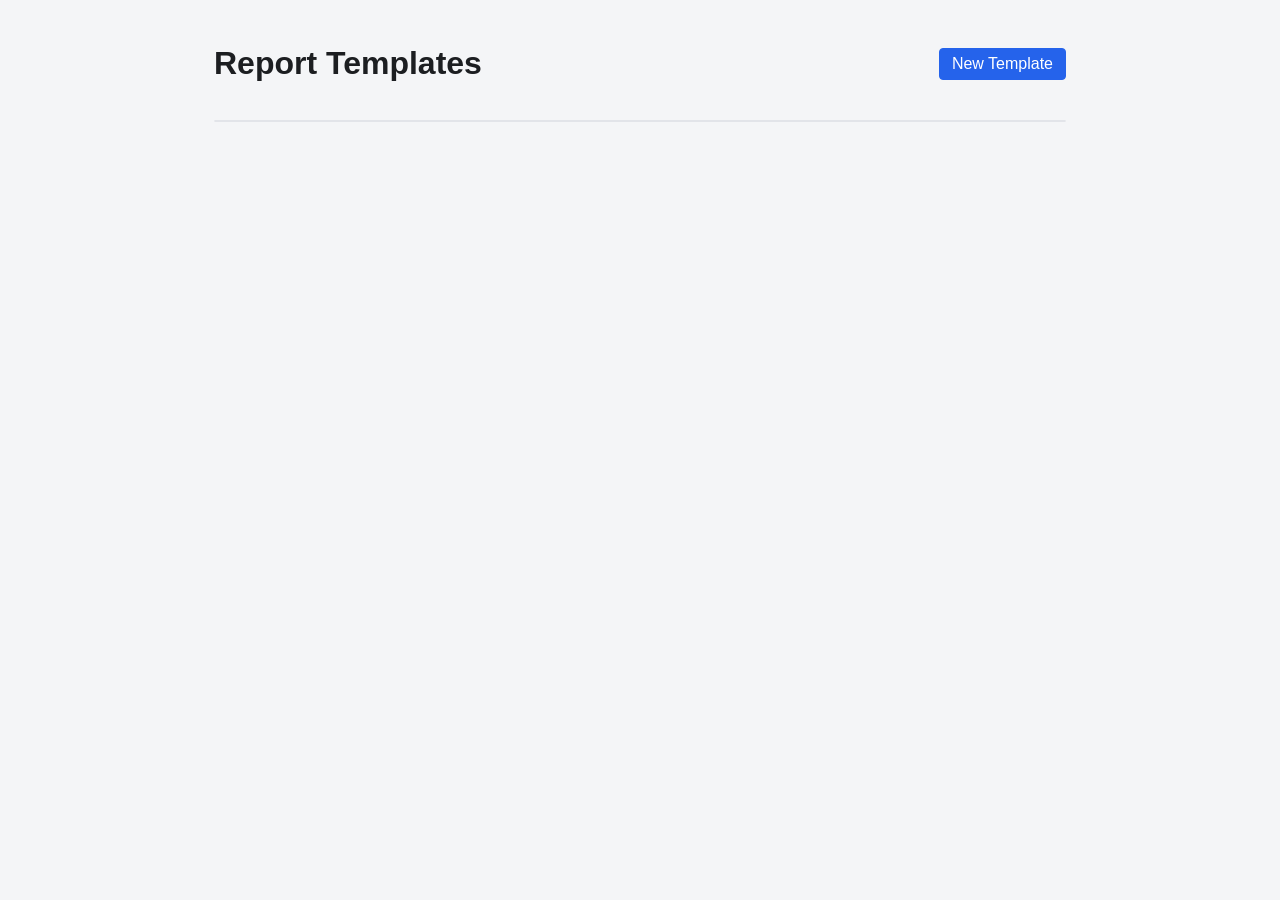
==== src/main/resources/static/designer/index.html @ 1ef6ec98 "Initial commit" ====
<!doctype html>
<html lang="en">
<head>
	<meta charset="UTF-8">
	<title>Report Templates</title>
	<link rel="stylesheet" href="css/designer.css">
</head>
<body>
	<div class="page">
		<div class="page-header">
			<h1>Report Templates</h1>
			<button class="primary" id="newTemplateBtn">New Template</button>
		</div>
		<ul class="template-list" id="templateList"></ul>
	</div>

	<div class="source-overlay hidden" id="sampleJsonOverlay">
		<div class="source-panel">
			<div class="source-panel-header">
				<strong id="sampleJsonTitle">Sample data (JSON)</strong>
				<button id="closeSampleJsonBtn">Close</button>
			</div>
			<pre id="sampleJsonBody"></pre>
		</div>
	</div>

	<script src="js/api.js"></script>
	<script>
		const listEl = document.getElementById('templateList');

		function formatSize(bytes) {
			return bytes < 1024 ? bytes + ' B' : Math.round(bytes / 1024) + ' KB';
		}

		function formatDate(epochMillis) {
			return new Date(epochMillis).toLocaleString();
		}

		async function refresh() {
			const templates = await Api.listTemplates();
			listEl.innerHTML = '';
			if (templates.length === 0) {
				listEl.innerHTML = '<li class="empty-state" style="display:block">No templates yet. Click "New Template" to design one.</li>';
				return;
			}
			for (const t of templates) {
				const li = document.createElement('li');
				li.innerHTML = `
					<div>
						<a href="edit.html?type=${encodeURIComponent(t.templateType)}">${t.templateType}</a>
						<div class="template-meta">${formatSize(t.sizeBytes)} &middot; updated ${formatDate(t.lastModifiedEpochMillis)}</div>
					</div>
					<div>
						<button data-sample="${t.templateType}">View Sample JSON</button>
						<button data-copy="${t.templateType}">Copy</button>
						<button data-delete="${t.templateType}" class="danger">Delete</button>
					</div>
				`;
				listEl.appendChild(li);
			}
		}

		listEl.addEventListener('click', async (e) => {
			const deleteType = e.target.getAttribute('data-delete');
			if (deleteType) {
				if (!confirm(`Delete template "${deleteType}"? This cannot be undone.`)) return;
				await Api.deleteTemplate(deleteType);
				refresh();
				return;
			}

			const copyType = e.target.getAttribute('data-copy');
			if (copyType) {
				const newName = prompt('New template name (letters, numbers, "-", "_"):', `${copyType}-copy`);
				if (!newName) return;
				try {
					await Api.copyTemplate(copyType, newName);
					refresh();
				} catch (err) {
					alert('Could not copy template: ' + err.message);
				}
				return;
			}

			const sampleType = e.target.getAttribute('data-sample');
			if (sampleType) {
				try {
					const sampleData = await Api.getSampleData(sampleType);
					document.getElementById('sampleJsonTitle').textContent = `Sample data (JSON) — ${sampleType}`;
					document.getElementById('sampleJsonBody').textContent = JSON.stringify(sampleData, null, 2);
					document.getElementById('sampleJsonOverlay').classList.remove('hidden');
				} catch (err) {
					alert('Could not load sample data: ' + err.message);
				}
			}
		});

		document.getElementById('closeSampleJsonBtn').addEventListener('click', () => {
			document.getElementById('sampleJsonOverlay').classList.add('hidden');
		});

		document.getElementById('newTemplateBtn').addEventListener('click', async () => {
			const name = prompt('Template name (letters, numbers, "-", "_"):');
			if (!name) return;
			try {
				await Api.createBlank(name);
				window.location.href = `edit.html?type=${encodeURIComponent(name)}`;
			} catch (err) {
				alert('Could not create template: ' + err.message);
			}
		});

		refresh();
	</script>
</body>
</html>
---- src/main/resources/static/designer/css/designer.css ----
* { box-sizing: border-box; }

html, body { height: 100%; }

body {
	margin: 0;
	font-family: -apple-system, Segoe UI, Roboto, Helvetica, Arial, sans-serif;
	color: #1c1e21;
	background: #f4f5f7;
}

a { color: #2563eb; text-decoration: none; }
a:hover { text-decoration: underline; }

button {
	font: inherit;
	cursor: pointer;
	border: 1px solid #c7cbd1;
	background: #fff;
	border-radius: 4px;
	padding: 6px 12px;
}

button.primary {
	background: #2563eb;
	color: #fff;
	border-color: #2563eb;
}

button.danger {
	color: #b42318;
	border-color: #f3a29a;
}

button:disabled { opacity: 0.5; cursor: default; }

input[type=text], input[type=number], select, textarea {
	font: inherit;
	padding: 4px 6px;
	border: 1px solid #c7cbd1;
	border-radius: 4px;
	width: 100%;
}

label {
	display: block;
	font-size: 12px;
	color: #555;
	margin-bottom: 2px;
}

.field { margin-bottom: 10px; }
.field-row { display: flex; gap: 8px; }
.field-row > .field { flex: 1; }

/* ---- index.html ---- */

.page {
	max-width: 900px;
	margin: 0 auto;
	padding: 24px;
}

.page-header {
	display: flex;
	justify-content: space-between;
	align-items: center;
	margin-bottom: 16px;
}

.template-list {
	list-style: none;
	margin: 0;
	padding: 0;
	background: #fff;
	border: 1px solid #e2e4e9;
	border-radius: 8px;
	overflow: hidden;
}

.template-list li {
	display: flex;
	justify-content: space-between;
	align-items: center;
	padding: 12px 16px;
	border-bottom: 1px solid #eef0f3;
}

.template-list li:last-child { border-bottom: none; }

.template-meta { color: #6b7280; font-size: 12px; }

.empty-state { padding: 32px; text-align: center; color: #6b7280; }

/* ---- edit.html layout ---- */

.editor-page {
	display: flex;
	flex-direction: column;
	height: 100vh;
}

.toolbar {
	display: flex;
	align-items: center;
	gap: 12px;
	padding: 0 16px;
	height: 48px;
	flex: 0 0 auto;
	background: #fff;
	border-bottom: 1px solid #e2e4e9;
}

.toolbar .title { font-weight: 600; }
.toolbar .spacer { flex: 1; }
.toolbar .status { font-size: 12px; color: #6b7280; }
.toolbar .status.error { color: #b42318; }
.toolbar .status.success { color: #067647; }

.editor-body {
	flex: 1;
	overflow: hidden;
	padding: 16px;
	background: #eef0f3;
}

.editor-body textarea { height: 100%; }

/* ---- overlays (sample data / preview) ---- */

.source-overlay {
	position: fixed;
	inset: 0;
	background: rgba(0,0,0,0.4);
	display: flex;
	align-items: center;
	justify-content: center;
	z-index: 50;
}

.source-panel {
	background: #fff;
	width: 80%;
	max-width: 900px;
	max-height: 80vh;
	border-radius: 8px;
	display: flex;
	flex-direction: column;
	overflow: hidden;
}

.source-panel-header {
	display: flex;
	justify-content: space-between;
	align-items: center;
	padding: 12px 16px;
	border-bottom: 1px solid #e2e4e9;
}

.source-panel pre {
	margin: 0;
	padding: 16px;
	overflow: auto;
	font-size: 12px;
}

.modal-body { padding: 16px; overflow: auto; }

.hidden { display: none !important; }
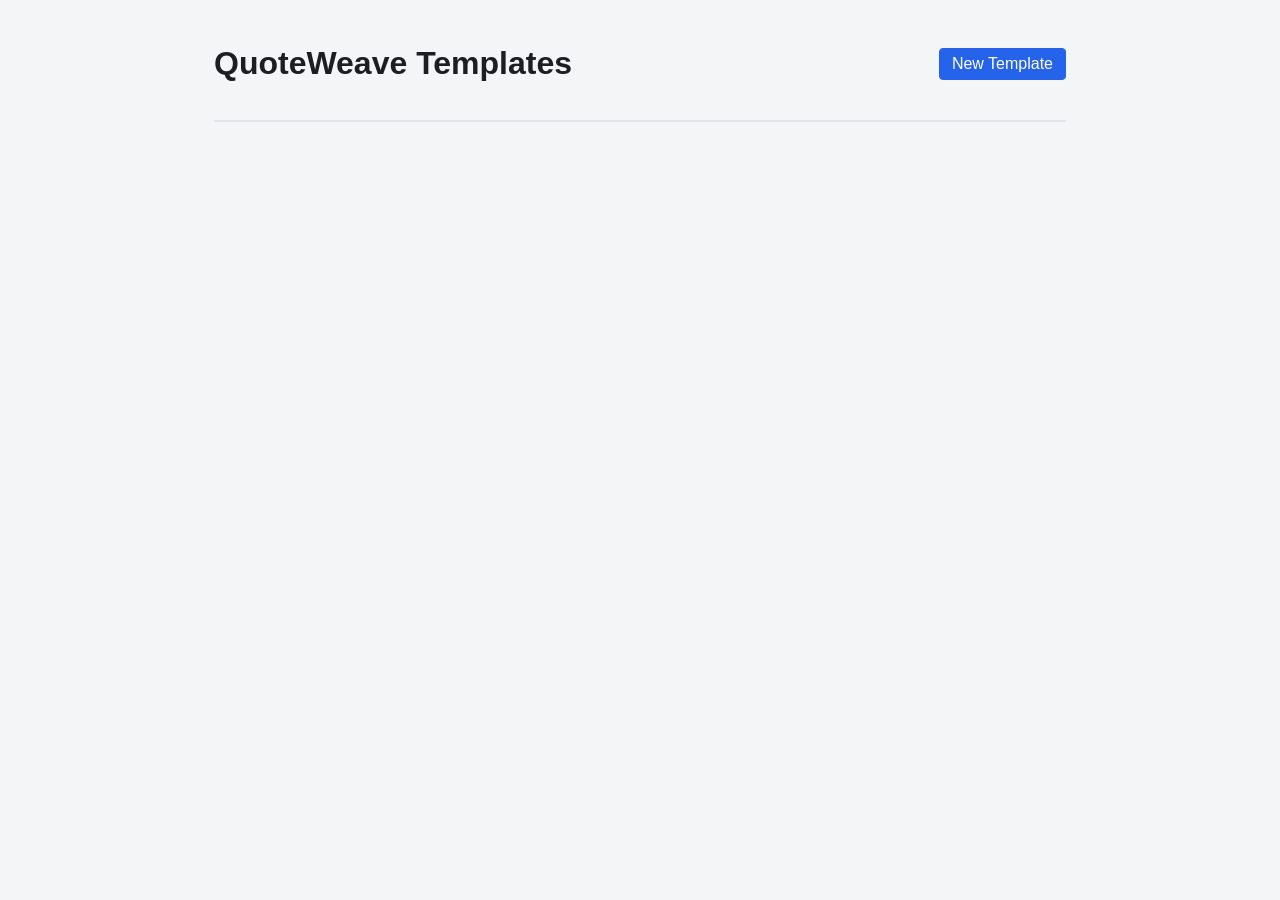
==== commit 23a2c50d: "Demoable Quotation weave naming convention  - Nitesh" ====
--- a/src/main/resources/static/designer/index.html
+++ b/src/main/resources/static/designer/index.html
@@ -2,13 +2,13 @@
 <html lang="en">
 <head>
 	<meta charset="UTF-8">
-	<title>Report Templates</title>
+	<title>QuoteWeave — Quotation Templates</title>
 	<link rel="stylesheet" href="css/designer.css">
 </head>
 <body>
 	<div class="page">
 		<div class="page-header">
-			<h1>Report Templates</h1>
+			<h1>QuoteWeave Templates</h1>
 			<button class="primary" id="newTemplateBtn">New Template</button>
 		</div>
 		<ul class="template-list" id="templateList"></ul>
@@ -51,6 +51,7 @@
 						<div class="template-meta">${formatSize(t.sizeBytes)} &middot; updated ${formatDate(t.lastModifiedEpochMillis)}</div>
 					</div>
 					<div>
+						<a class="button-link" href="edit.html?type=${encodeURIComponent(t.templateType)}">View Quotation</a>
 						<button data-sample="${t.templateType}">View Sample JSON</button>
 						<button data-copy="${t.templateType}">Copy</button>
 						<button data-delete="${t.templateType}" class="danger">Delete</button>
@@ -104,7 +105,7 @@
 			if (!name) return;
 			try {
 				await Api.createBlank(name);
-				window.location.href = `edit.html?type=${encodeURIComponent(name)}`;
+				window.location.href = `edit.html?type=${encodeURIComponent(name)}&mode=edit`;
 			} catch (err) {
 				alert('Could not create template: ' + err.message);
 			}
--- a/src/main/resources/static/designer/css/designer.css
+++ b/src/main/resources/static/designer/css/designer.css
@@ -104,8 +104,9 @@
 	display: flex;
 	align-items: center;
 	gap: 12px;
-	padding: 0 16px;
-	height: 48px;
+	padding: 8px 16px;
+	min-height: 48px;
+	flex-wrap: wrap;
 	flex: 0 0 auto;
 	background: #fff;
 	border-bottom: 1px solid #e2e4e9;
@@ -117,14 +118,85 @@
 .toolbar .status.error { color: #b42318; }
 .toolbar .status.success { color: #067647; }
 
+.editor-notice {
+	flex: 0 0 auto;
+	padding: 8px 16px;
+	background: #fff8e6;
+	border-bottom: 1px solid #f0d9a0;
+	color: #6b5320;
+	font-size: 12px;
+	line-height: 1.5;
+}
+
+.editor-notice code {
+	background: #f4ead1;
+	padding: 0 3px;
+	border-radius: 3px;
+}
+
+.source-editor {
+	font-family: ui-monospace, SFMono-Regular, Menlo, Consolas, monospace;
+	font-size: 12px;
+	line-height: 1.5;
+	white-space: pre;
+	tab-size: 2;
+}
+
 .editor-body {
 	flex: 1;
+	min-height: 0;
 	overflow: hidden;
 	padding: 16px;
 	background: #eef0f3;
 }
 
 .editor-body textarea { height: 100%; }
+
+.button-link {
+	display: inline-block;
+	border: 1px solid #c7cbd1;
+	border-radius: 4px;
+	padding: 6px 12px;
+	background: #fff;
+	font-size: 14px;
+}
+
+.quotation-view {
+	display: flex;
+	flex-direction: column;
+	flex: 1;
+	min-height: 0;
+	padding: 16px 24px 24px;
+}
+
+.quotation-heading {
+	width: 100%;
+	max-width: 1100px;
+	margin: 0 auto 12px;
+	display: flex;
+	align-items: baseline;
+	justify-content: space-between;
+	gap: 12px;
+	flex-wrap: wrap;
+}
+
+.quotation-heading h1 { margin: 0; font-size: 20px; }
+.quotation-heading p { margin: 0; font-size: 12px; color: #6b7280; }
+.view-message { text-align: center; color: #6b7280; }
+.view-message.error { color: #b42318; }
+
+.quotation-frame {
+	display: block;
+	flex: 1;
+	min-height: 0;
+	width: 100%;
+	max-width: 1100px;
+	margin: 0 auto;
+	border: 1px solid #e2e4e9;
+	border-radius: 6px;
+	background: #fff;
+	box-shadow: 0 4px 16px rgba(0, 0, 0, 0.06);
+}
 
 /* ---- overlays (sample data / preview) ---- */
 
@@ -166,4 +238,84 @@
 
 .modal-body { padding: 16px; overflow: auto; }
 
+/* ---- column toggles ---- */
+
+.column-group + .column-group { margin-top: 20px; }
+
+.column-group-name {
+	font-weight: 600;
+	font-size: 13px;
+	margin-bottom: 8px;
+}
+
+.column-row {
+	display: flex;
+	align-items: center;
+	gap: 10px;
+	padding: 6px 8px;
+	border: 1px solid #e2e4e9;
+	border-radius: 4px;
+	margin-bottom: 6px;
+	background: #fff;
+}
+
+.column-row.is-hidden { opacity: 0.5; background: #f7f8fa; }
+
+.column-row input[type=checkbox] { flex: 0 0 auto; margin: 0; }
+.column-row .column-field {
+	flex: 0 0 130px;
+	font-family: ui-monospace, SFMono-Regular, Menlo, monospace;
+	font-size: 12px;
+	color: #6b7280;
+	overflow: hidden;
+	text-overflow: ellipsis;
+}
+.column-row .column-label { flex: 1 1 auto; }
+.column-row .column-width { flex: 0 0 80px; }
+.column-row .column-align { flex: 0 0 90px; }
+
+.column-header {
+	display: flex;
+	gap: 10px;
+	padding: 0 8px 4px;
+	font-size: 12px;
+	color: #6b7280;
+}
+.column-header .h-toggle { flex: 0 0 auto; width: 13px; }
+.column-header .h-field { flex: 0 0 130px; }
+.column-header .h-label { flex: 1 1 auto; }
+.column-header .h-width { flex: 0 0 80px; }
+.column-header .h-align { flex: 0 0 90px; }
+
 .hidden { display: none !important; }
+
+/* Manage Columns: editable draft beside the rendered quotation. */
+.columns-panel { width: 96%; max-width: 1500px; height: 92vh; max-height: 92vh; }
+.columns-workspace { display: grid; grid-template-columns: minmax(420px, 1fr) minmax(300px, 1fr); flex: 1; min-height: 0; }
+.columns-settings { overflow: auto; padding: 16px; }
+.columns-preview { display: flex; flex-direction: column; min-height: 0; padding: 16px; border-left: 1px solid #e2e4e9; background: #f4f5f7; }
+.columns-preview iframe { flex: 1; min-height: 180px; width: 100%; border: 1px solid #e2e4e9; background: white; }
+.columns-preview .is-updating { opacity: .4; }
+.columns-preview .error { color: #b42318; }
+#columnsStatus { font-size: 13px; }
+.columns-footer { display: flex; justify-content: space-between; align-items: center; gap: 16px; padding: 12px 16px; border-top: 1px solid #e2e4e9; }
+.columns-footer button { white-space: nowrap; }
+.managed-group + .managed-group { margin-top: 24px; }
+.managed-group-heading, .managed-column-heading { display: flex; align-items: center; justify-content: space-between; gap: 8px; }
+.managed-group-heading { margin: 8px 0; }
+.managed-column { border: 1px solid #dce0e7; border-radius: 6px; padding: 10px; margin-bottom: 8px; background: white; }
+.managed-column-heading { font-size: 12px; color: #5b6472; margin-bottom: 8px; }
+.managed-column-heading button { padding: 3px 8px; }
+.managed-column-fields { display: grid; grid-template-columns: minmax(100px, 2fr) minmax(95px, 1fr) 75px 85px; gap: 8px; }
+.managed-column-fields input, .managed-column-fields select { margin-top: 4px; min-width: 0; }
+.resolved-width { display: block; margin-top: 6px; color: #2563eb; }
+.removed-columns { display: flex; flex-wrap: wrap; align-items: center; gap: 6px; font-size: 12px; padding: 12px 0; }
+.add-column-form { padding: 12px; margin-top: 12px; background: #eef4ff; border-radius: 6px; }
+.add-column-fields { display: grid; grid-template-columns: 2fr 2fr 1fr auto; gap: 8px; align-items: end; margin-top: 8px; }
+.add-column-fields input, .add-column-fields select { min-width: 0; }
+@media (max-width: 900px) {
+    .columns-workspace { grid-template-columns: 1fr; overflow: auto; }
+    .columns-settings { overflow: visible; }
+    .columns-preview { min-height: 400px; border-left: 0; border-top: 1px solid #e2e4e9; }
+    .managed-column-fields, .add-column-fields { grid-template-columns: 1fr 1fr; }
+}
